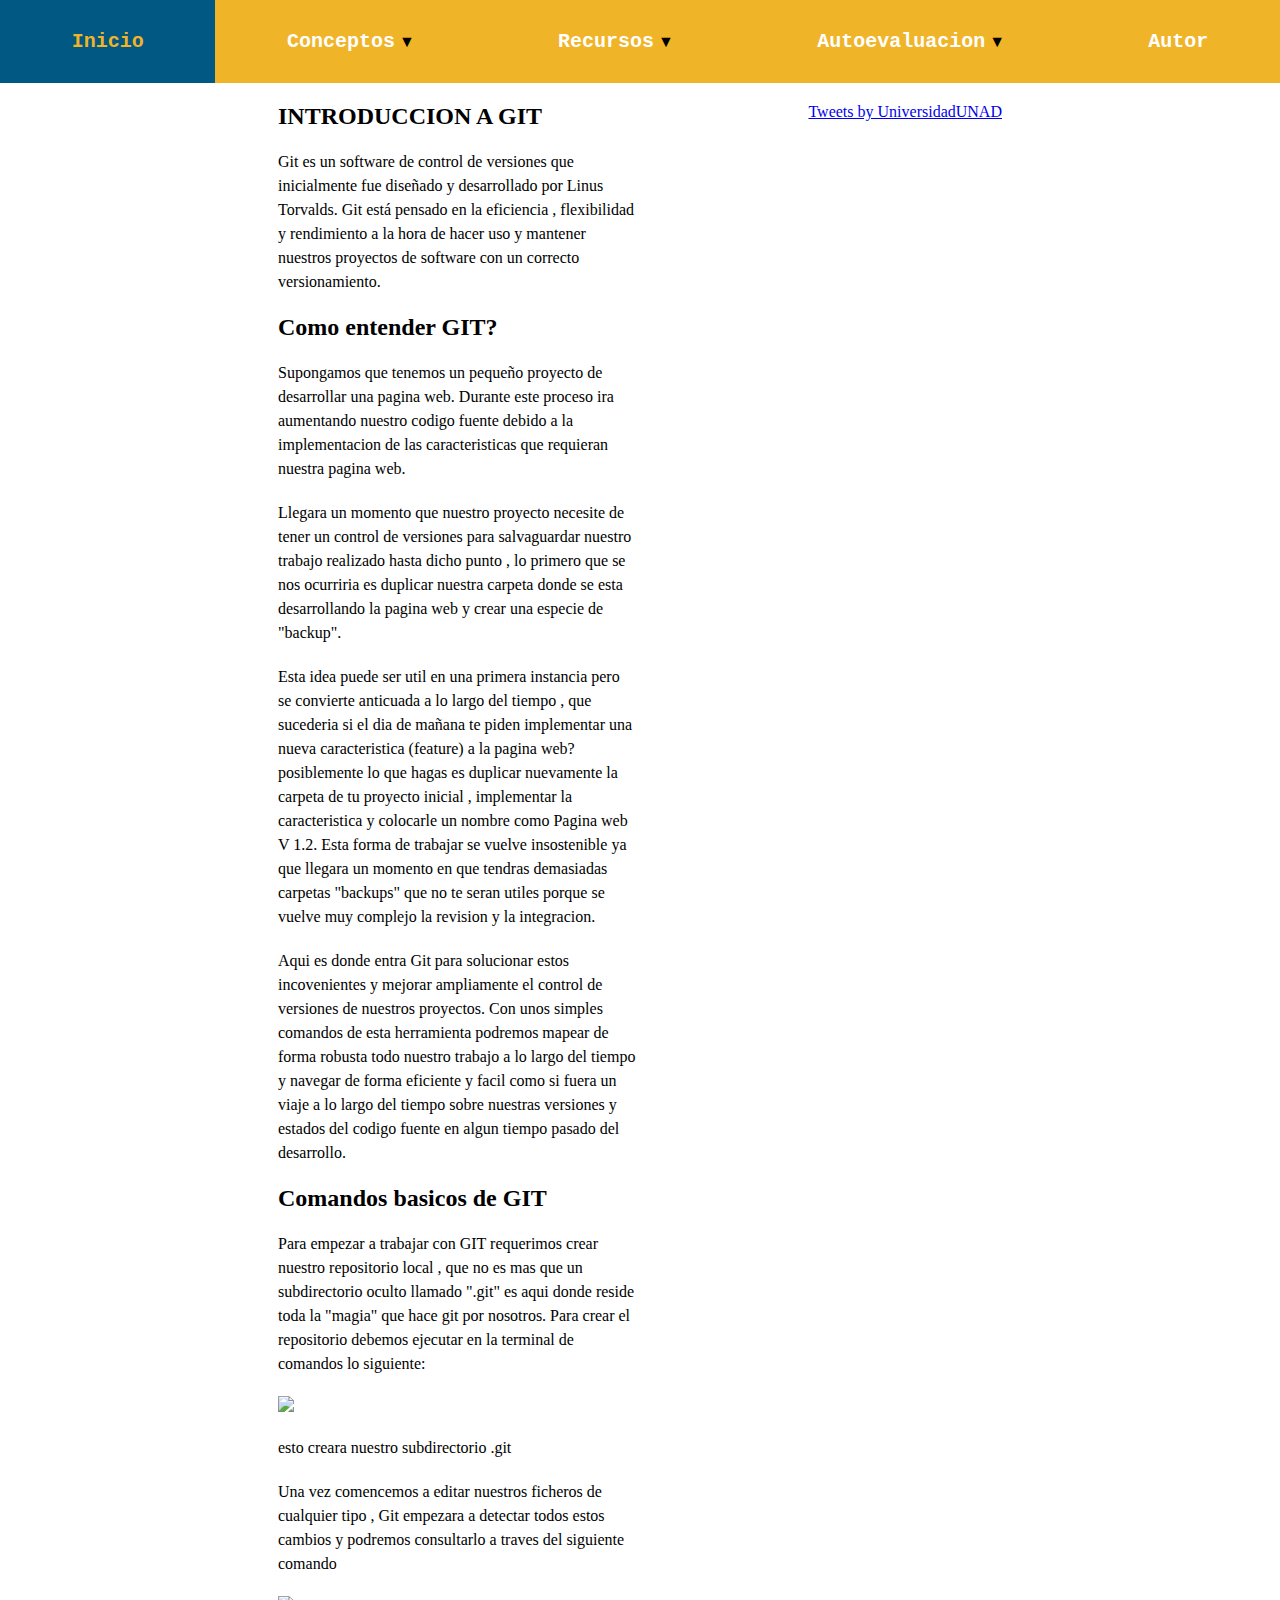
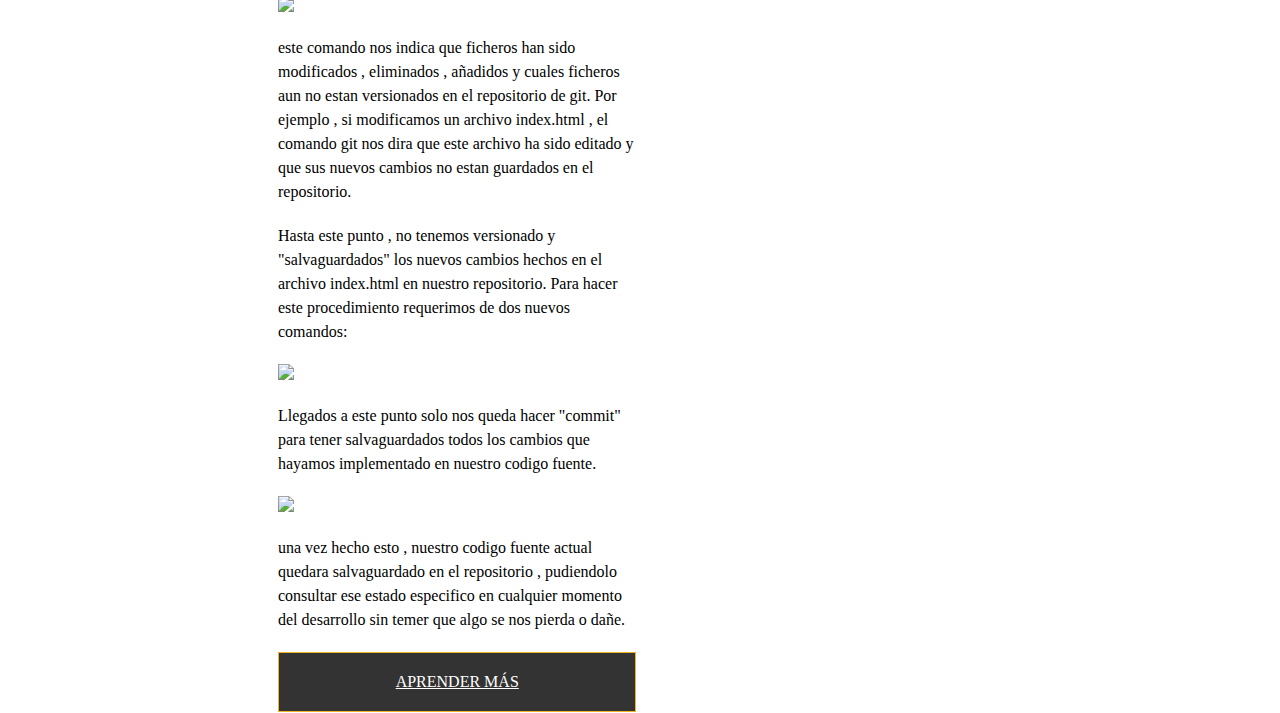
==== concepto-git.html @ 95553cfd "Fase 3 - Construccion 0.0" ====
<!DOCTYPE html>
<html>
<head>
	<title>Inicio</title>
	<link rel="stylesheet" type="text/css" href="styles.css">
</head>
<body>

<nav>
	<div>
		<a href="index.html">Inicio</a>
	</div>

	<div class="dropdown">
		<a href="#">Conceptos</a>
		<div class="dropdown-items">
			<a href="concepto-git.html">Git</a> 
			<a href="concepto-github.html">GitHub</a>
		</div>
	</div>

	<div class="dropdown">
		<a href="#">Recursos</a>
		<div class="dropdown-items">
			<a href="recurso-git.html">Git</a> 
			<a href="recurso-github.html">GitHub</a>
		</div>
	</div>

	<div class="dropdown">
		<a href="#">Autoevaluacion</a>
		<div class="dropdown-items">
			<a href="#">Seccion 1</a> 
			<a href="#">Seccion 2</a>
		</div>
	</div>

	<div>
		<a href="autor.html">Autor</a>
	</div>
</nav>


	<div class="container-content">
		
		<div class="conceptos">



			<div>
				<h2>INTRODUCCION A GIT</h2>
				<p>Git es un software de control de versiones que inicialmente fue diseñado y desarrollado por Linus Torvalds. Git está pensado en la eficiencia , flexibilidad y rendimiento a la hora de hacer uso y mantener nuestros proyectos de software con un correcto versionamiento.</p>

			</div>

			<div>
				<h2>Como entender GIT?</h2>
				<p>Supongamos que tenemos un pequeño proyecto de desarrollar una pagina web. Durante este proceso ira aumentando nuestro codigo fuente debido a la implementacion de las caracteristicas que requieran nuestra pagina web.</p>

				<p>Llegara un momento que nuestro proyecto necesite de tener un control de versiones para salvaguardar nuestro trabajo realizado hasta dicho punto , lo primero que se nos ocurriria es duplicar nuestra carpeta donde se esta desarrollando la pagina web y crear una especie de "backup".</p>

				<p> 
				Esta idea puede ser util en una primera instancia pero se convierte anticuada a lo largo del tiempo , que sucederia si el dia de mañana te piden implementar una nueva caracteristica (feature) a la pagina web? posiblemente lo que hagas es duplicar nuevamente la carpeta de tu proyecto inicial , implementar la caracteristica y colocarle un nombre como Pagina web V 1.2. Esta forma de trabajar se vuelve insostenible ya que llegara un momento en que tendras demasiadas carpetas "backups" que no te seran utiles porque se vuelve muy complejo la revision y la integracion.
				</p>

				<p> 
				Aqui es donde entra Git para solucionar estos incovenientes y mejorar ampliamente el control de versiones de nuestros proyectos. Con unos simples comandos de esta herramienta podremos mapear de forma robusta todo nuestro trabajo a lo largo del tiempo y navegar de forma eficiente y facil como si fuera un viaje a lo largo del tiempo sobre nuestras versiones y estados del codigo fuente en algun tiempo pasado del desarrollo.
				</p>

			</div>

			<div>
				<h2>Comandos basicos de GIT</h2>
				<p>Para empezar a trabajar con GIT requerimos crear nuestro repositorio local , que no es mas que un subdirectorio oculto llamado ".git" es aqui donde reside toda la "magia" que hace git por nosotros. Para crear el repositorio debemos ejecutar en la terminal de comandos lo siguiente:</p>
				<img src="img/git-init.png"/>
				<p> esto creara nuestro subdirectorio .git </p>
				<p>Una vez comencemos a editar nuestros ficheros de cualquier tipo , Git empezara a detectar todos estos cambios y podremos consultarlo a traves del siguiente comando</p>
				<img src="img/git-status.png"/>
				<p>este comando nos indica que ficheros han sido modificados , eliminados , añadidos y cuales ficheros aun no estan versionados en el repositorio de git. Por ejemplo , si modificamos un archivo index.html , el comando git nos dira que este archivo ha sido editado y que sus nuevos cambios no estan guardados en el repositorio. </p>

				<p> 
				Hasta este punto , no tenemos versionado y "salvaguardados" los nuevos cambios hechos en el archivo index.html en nuestro repositorio. Para hacer este procedimiento requerimos de dos nuevos comandos:
				</p>
				<img src="img/git-add.png"/>
				<p>
				Llegados a este punto solo nos queda hacer "commit" para tener salvaguardados todos los cambios que hayamos implementado en nuestro codigo fuente.
				</p>
				<img src="img/git-commit.png"/>
				<p>
					una vez hecho esto , nuestro codigo fuente actual quedara salvaguardado en el repositorio , pudiendolo consultar ese estado especifico en cualquier momento del desarrollo sin temer que algo se nos pierda o dañe.
				</p>

			</div>

				<a class="boton-aprender" href="recurso-git.html"> APRENDER MÁS </a>
			
		</div>

		<div>
		<aside>
			<a class="twitter-timeline" data-width="400" data-height="500" href="https://twitter.com/UniversidadUNAD?ref_src=twsrc%5Etfw">Tweets by UniversidadUNAD</a> <script async src="https://platform.twitter.com/widgets.js" charset="utf-8"></script>
		<aside>
		</div>

	</div>


</body>
</html>
---- styles.css ----
*{
	margin: 0;
	padding: 0;
	box-sizing: border-box;
}


nav{
	display: flex;
	background-color: #F0B429;
	width: 100%;
}

nav > div{
	padding: 30px 10px;
	cursor: pointer;
	flex-grow: 1;
	text-align: center;
}

nav > div a{
	font-family: 'Lucida Console' , monospace;
	text-decoration: none;
	font-size: 20px;
	font-weight: bold;
	color:white;
	cursor: pointer;
}

/*Hover menu*/

nav > div:hover{
	background-color: #005883;
}

nav > div:hover a{
	color:#F0B429;
}


/*Contenido Flex*/

.container-content{
	display: flex;
	max-width: 70%;
	margin:auto;
	margin-top: 20px;
	justify-content: space-around;
}

.container-content > div{

}



/*Fin Contenido flex*/


/*Dropdowns Sub items*/

.dropdown{
	position: relative;
}

.dropdown::after{
	content: "\25BC";
}

.dropdown-items{
	display: none;
    position: absolute;
    width: 100%;
    padding: 0 20px;
    top: 80px;
    left: 0px;
    z-index:2;
    background-color: #005883;
}

.dropdown-items > a{
	display: block;
	padding: 10px 10px;
}

.dropdown-items > a:hover{
	background-color: #005883;
	color:white;
}



.dropdown:hover .dropdown-items{
	display: block
}


/*Diseno tarjeta autor*/

.tarjeta-autor{
	border:1px solid #005883;
	width: 400px;
	height:300px;
	border-radius: 20px;
	box-shadow: 0 8px 16px 0 #b3b3b3;

	text-align: center;
	font-family: 'Helvetica';
	line-height: 1.5;
}

.tarjeta-autor img{
	width: 40%;
	height: auto;
	display: block;
	margin:auto;
}


/*Fin diseno tarjeta autor*/

/*Estilos de Inicio*/

.card-objetivo{
	background-color:   #005883;
	border-radius: 10px;
	padding: 30px;
	color: #333333;
	animation-name: changeColor;
	animation-duration: 3s;
	margin-top: 30px;
	font-size: 18px;
}

@keyframes changeColor {
  from {background-color: #333333;}
  to {background-color: #F0B429;}
}


/*Fin Estilos de Inicio*/

/*Estilos pagina conceptos*/

.conceptos{
	max-width: 40%;
}


.conceptos div p{
	margin:20px 0;
	line-height: 1.5;
}

.conceptos img{
	width: 100%;
	height: auto;
}



.boton-aprender{
	display: block;
	text-align: center
	margin-top:20px;
	padding: 20px;
	background-color: #333333;
	border: 1px solid #F0B429;
	color: white;
	text-align: center;
}



/*Fin estilos pagina conceptos*/
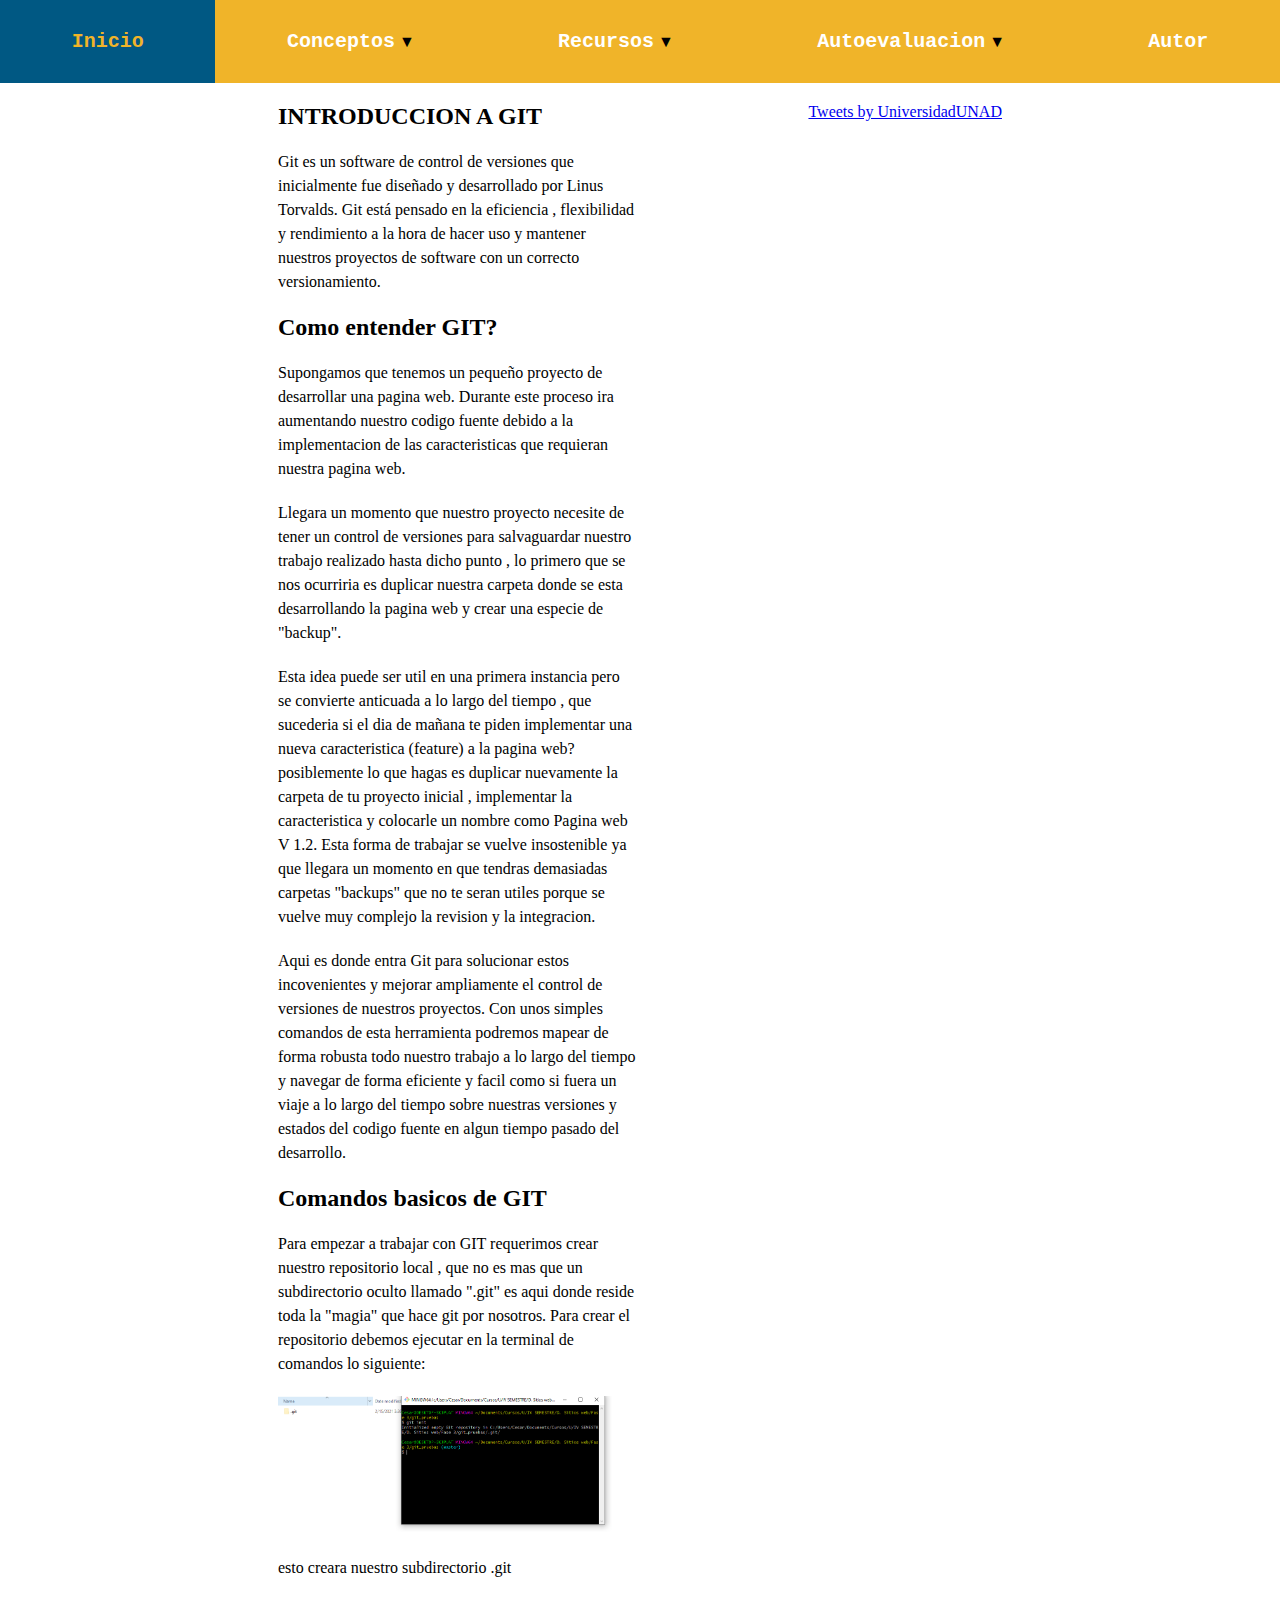
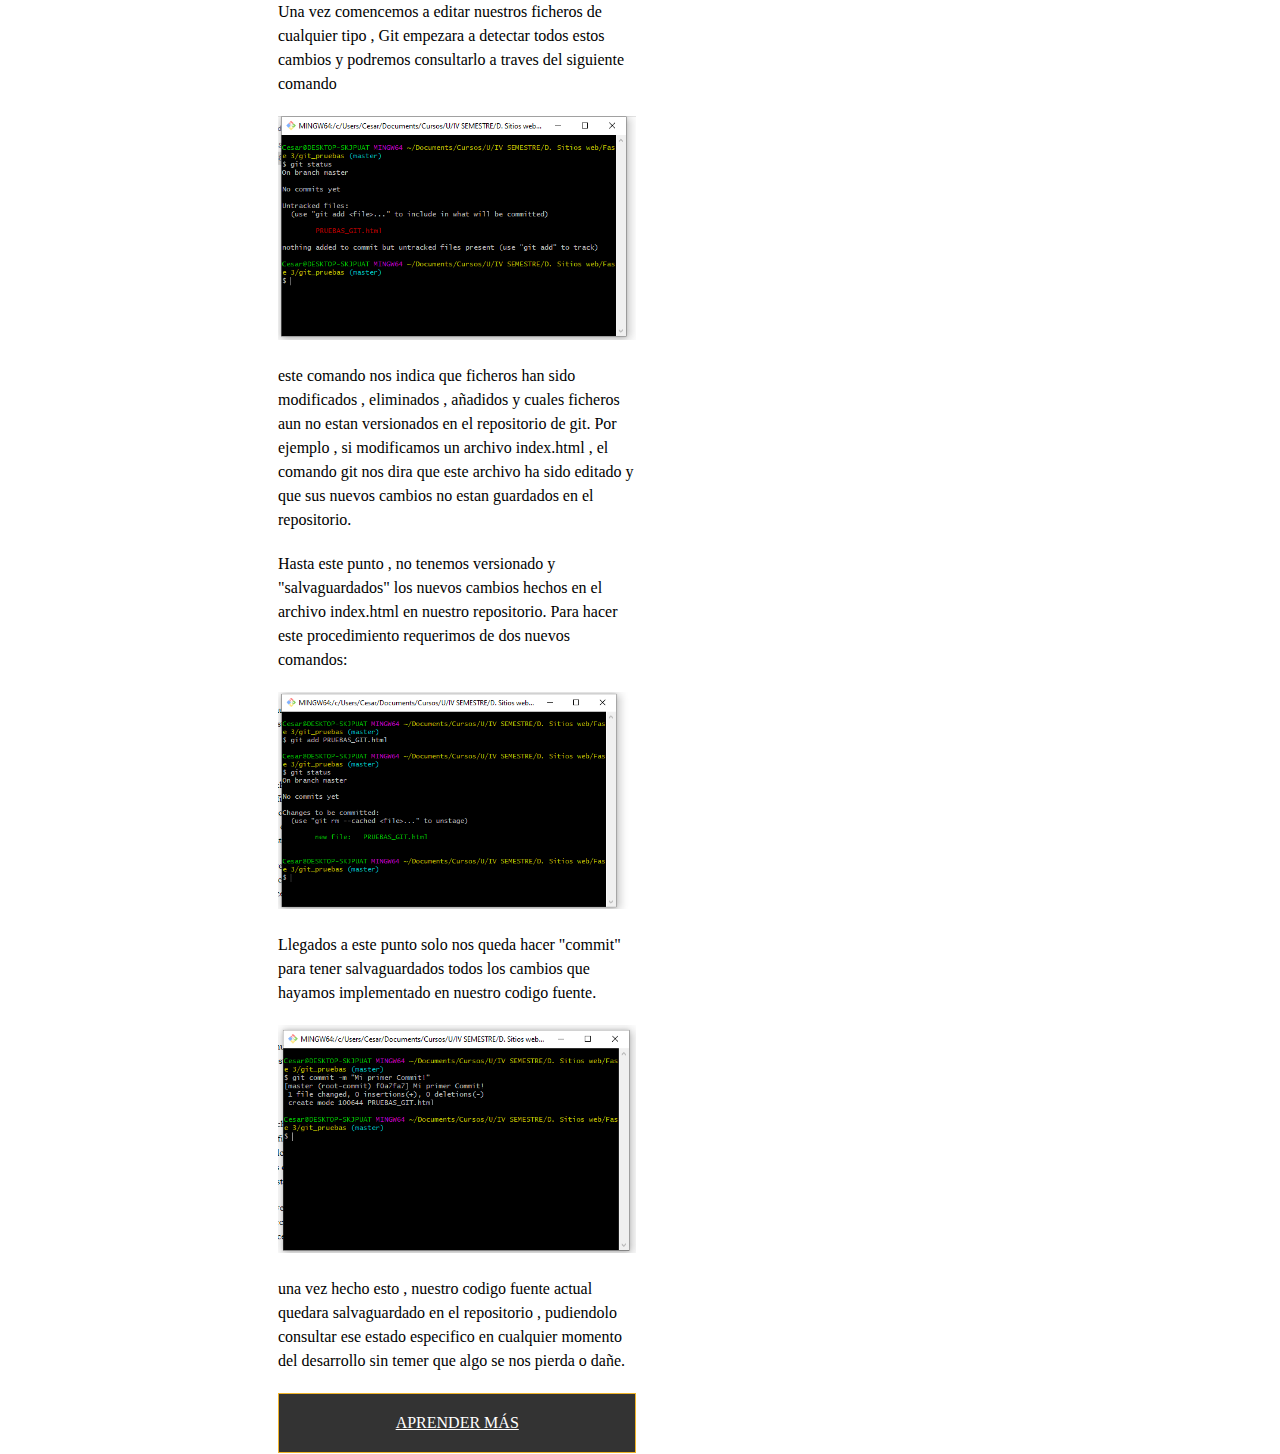
==== commit 8fd889d6: "Implementacion de las dos mejoras" ====
--- a/concepto-git.html
+++ b/concepto-git.html
@@ -2,7 +2,11 @@
 <html>
 <head>
 	<title>Inicio</title>
+	<meta name="viewport" content="width=device-width, initial-scale=1.0">
 	<link rel="stylesheet" type="text/css" href="styles.css">
+	<meta name="description" content="OVI Informativa y de aprendizaje de GIT y GITHUB">
+  	<meta name="keywords" content="GIT , GITHUB , REPOSITORIOS , TECNOLOGIA , SOFTWARE">
+  	<meta name="author" content="Cesar V">
 </head>
 <body>
 
@@ -30,8 +34,8 @@
 	<div class="dropdown">
 		<a href="#">Autoevaluacion</a>
 		<div class="dropdown-items">
-			<a href="#">Seccion 1</a> 
-			<a href="#">Seccion 2</a>
+			<a href="sopa-letras.html">Sopa de letras</a> 
+			<a href="test.html">Test</a>
 		</div>
 	</div>
 
--- a/styles.css
+++ b/styles.css
@@ -170,6 +170,44 @@
 	text-align: center;
 }
 
-
-
-/*Fin estilos pagina conceptos*/+.iframe-games{
+	width: 800px;
+	height: 800px;
+}
+
+.iframe-videos{
+	width:560; 
+	height:315;
+}
+
+
+/*Fin estilos pagina conceptos*/
+
+@media only screen and (max-width: 600px) {
+
+	nav{
+		display: flex;
+		flex-direction: column;
+	}
+
+  .container-content{
+
+  	display: flex;
+  	flex-direction: column;
+
+  }
+
+  .container-content > div{
+  	max-width: 100%;
+  }
+
+  .container-content  .iframe-games{
+  	width: 300px;
+  	height: 700px;
+  }
+
+  .container-content .iframe-videos{
+  	width: 100%;
+  	height: auto;
+  }
+}